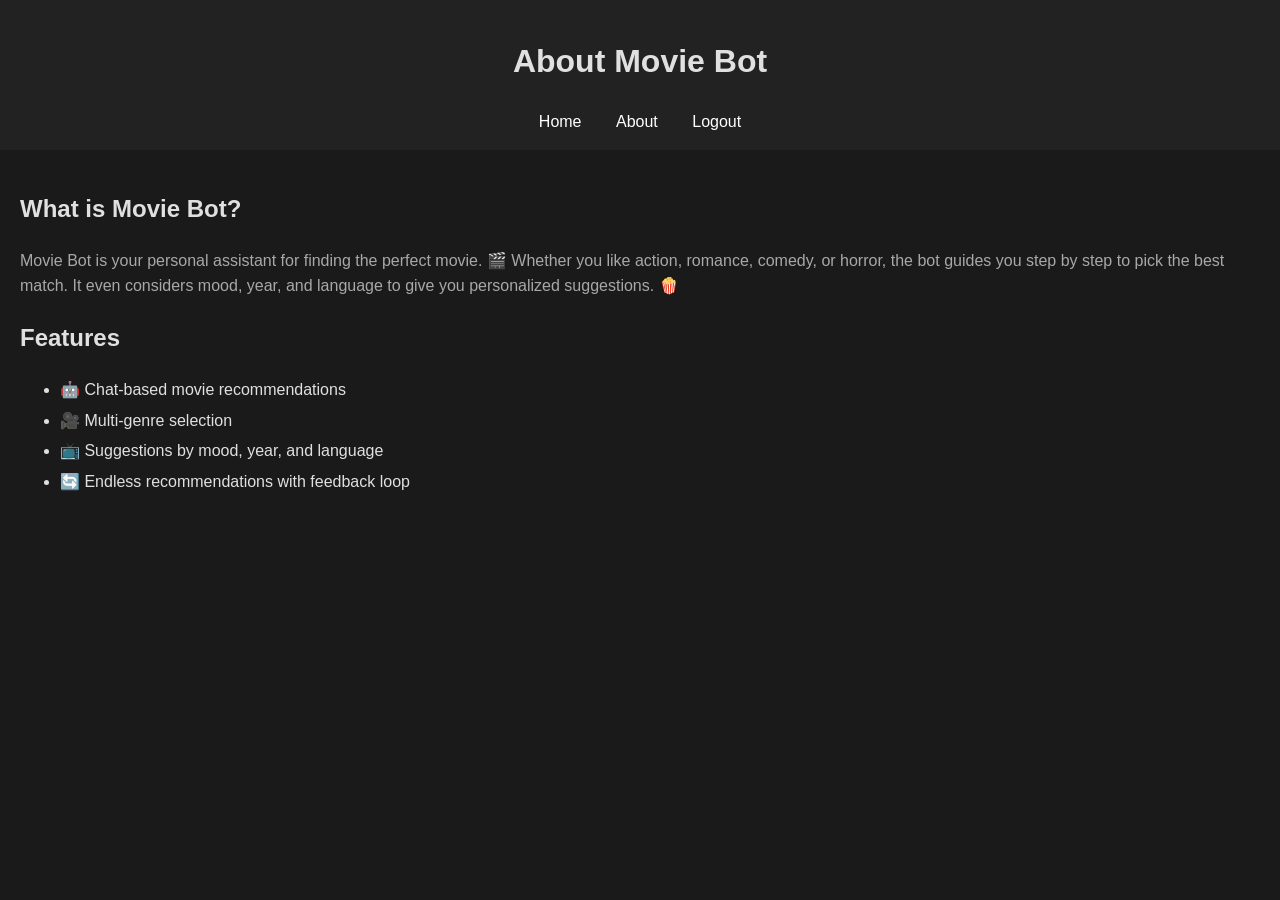
==== about.html @ 9dfb3fe0 "Add files via upload" ====
<!DOCTYPE html>
<html lang="en">
<head>
  <meta charset="UTF-8">
  <meta name="viewport" content="width=device-width, initial-scale=1.0">
  <title>About | Movie Bot</title>
  <link rel="stylesheet" href="style.css">
</head>
<body>
  <header>
    <h1>About Movie Bot</h1>
    <nav>
      <a href="home.html">Home</a>
      <a href="about.html">About</a>
      <a href="index.html">Logout</a>
    </nav>
  </header>

  <div class="container">
    <h2>What is Movie Bot?</h2>
    <p>
      Movie Bot is your personal assistant for finding the perfect movie. 🎬  
      Whether you like action, romance, comedy, or horror, the bot guides you step by step to pick the best match.  
      It even considers mood, year, and language to give you personalized suggestions. 🍿
    </p>

    <h2>Features</h2>
    <ul>
      <li>🤖 Chat-based movie recommendations</li>
      <li>🎥 Multi-genre selection</li>
      <li>📺 Suggestions by mood, year, and language</li>
      <li>🔄 Endless recommendations with feedback loop</li>
    </ul>
  </div>

  
  <script>
  window.watsonAssistantChatOptions = {
    integrationID: "154f1ff2-1959-4e24-a82b-19c27cd89640", // The ID of this integration.
    region: "au-syd", // The region your integration is hosted in.
    serviceInstanceID: "efbaef90-38d4-4001-bb7f-f9620d4aa8cc", // The ID of your service instance.
    onLoad: async (instance) => { await instance.render(); }
  };
  setTimeout(function(){
    const t=document.createElement('script');
    t.src="https://web-chat.global.assistant.watson.appdomain.cloud/versions/" + (window.watsonAssistantChatOptions.clientVersion || 'latest') + "/WatsonAssistantChatEntry.js";
    document.head.appendChild(t);
  });
</script>
</body>
</html>
---- style.css ----
/* Theme Colors */
:root {
  --bg-primary: #1A1A1A;
  --bg-secondary: #2A2A2A;
  --text-primary: #E0E0E0;
  --text-secondary: #A8A8A8;
  --accent: #0F62FE;
  --border-radius: 8px;
}

/* General */
body {
  background-color: var(--bg-primary);
  color: var(--text-primary);
  font-family: 'IBM Plex Sans', sans-serif;
  margin: 0; padding: 0;
  line-height: 1.6;
}

/* Header */
header {
  background-color: #222;
  color: white;
  padding: 15px;
  text-align: center;
}
header nav a {
  color: white;
  margin: 0 15px;
  text-decoration: none;
}
header nav a:hover {
  color: var(--accent);
}

/* Container */
.container {
  padding: 20px;
}

/* Login Box */
.login-box {
  width: 300px;
  background-color: var(--bg-secondary);
  padding: 30px;
  margin: 100px auto;
  border-radius: var(--border-radius);
  box-shadow: 0 4px 10px rgba(0,0,0,0.5);
  text-align: center;
}
.login-box input {
  width: 100%;
  padding: 10px;
  margin: 10px 0;
  border: 1px solid #555;
  border-radius: var(--border-radius);
  background-color: #333;
  color: var(--text-primary);
}
.login-box input:focus {
  border-color: var(--accent);
  outline: none;
}
.login-box button {
  width: 100%;
  padding: 10px;
  background-color: var(--accent);
  border: none;
  border-radius: var(--border-radius);
  color: white;
  cursor: pointer;
}
.login-box button:hover {
  background-color: #0353e9;
}

/* Headings */
h1, h2, h3 {
  color: var(--text-primary);
}

/* Paragraphs */
p {
  color: var(--text-secondary);
}

/* Lists */
ul li {
  margin: 5px 0;
  color: var(--text-primary);
}

.movies-section {
  margin-top: 40px;
  padding-inline: 20px;
}

.movies-section h2 {
  color: var(--text-primary);
  margin-bottom: 20px;
}

.movies-grid {
  display: grid;
  grid-template-columns: repeat(auto-fit, minmax(180px, 1fr));
  gap: 20px;
}

.movie-card {
  background-color: var(--bg-secondary);
  border-radius: var(--border-radius);
  overflow: hidden;
  text-align: center;
  box-shadow: 0 4px 10px rgba(0,0,0,0.5);
  transition: transform 0.2s;
}
.movie-card:hover {
  transform: scale(1.05);
}

.movie-card img {
  width: 100%;
  height: 270px;
  object-fit: cover;
}

.movie-card h3 {
  margin: 10px 0 5px 0;
  color: var(--text-primary);
  font-size: 16px;
}

.movie-card p {
  margin-bottom: 10px;
  color: var(--text-secondary);
  font-size: 14px;
}
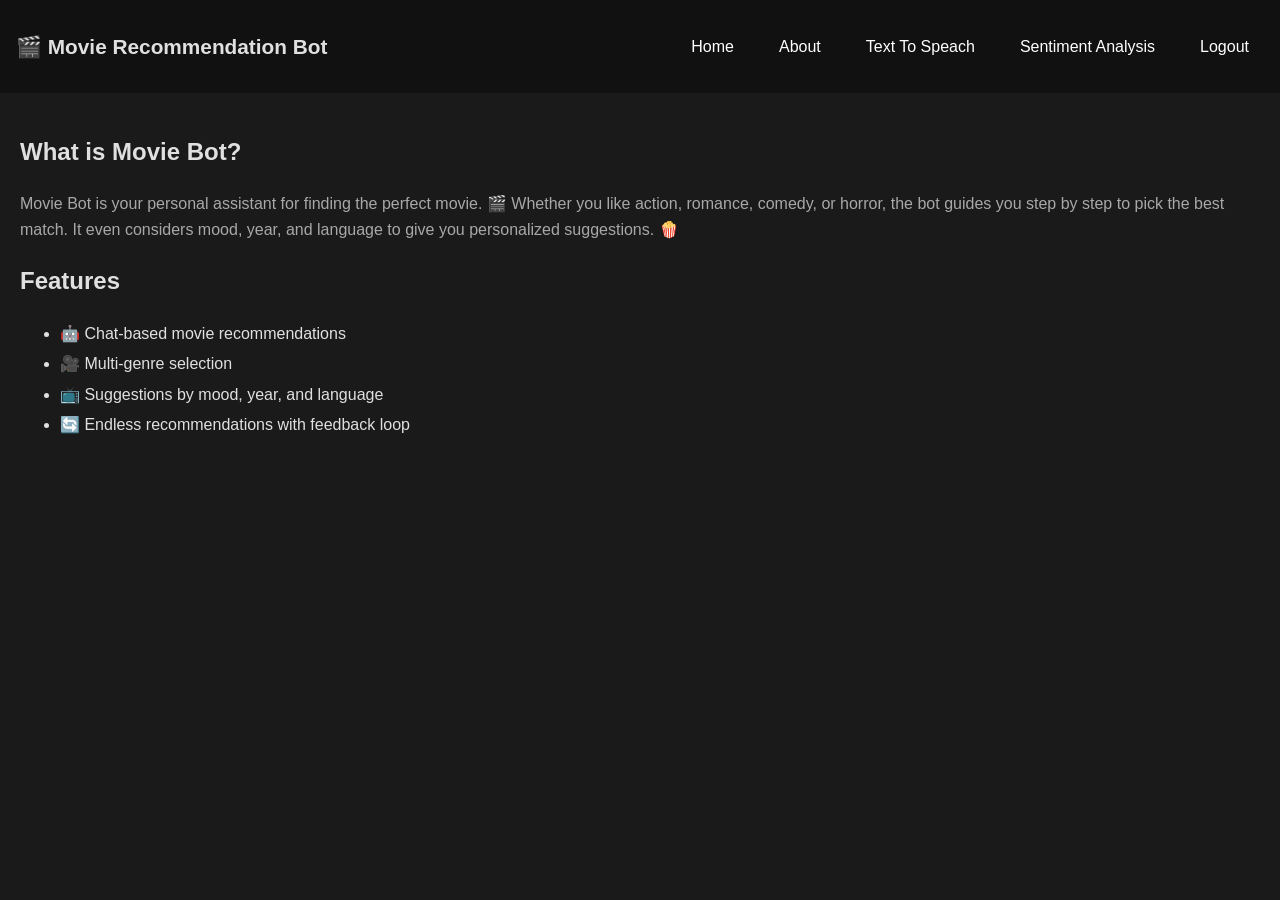
==== commit 9ab9e398: "Edited sentimentEnalysis.html and textToSpeach.html designs, and also made navbar responsive." ====
--- a/about.html
+++ b/about.html
@@ -8,13 +8,16 @@
 </head>
 <body>
   <header>
-    <h1>About Movie Bot</h1>
-    <nav>
-      <a href="home.html">Home</a>
-      <a href="about.html">About</a>
-      <a href="index.html">Logout</a>
-    </nav>
-  </header>
+  <h1>🎬 Movie Recommendation Bot</h1>
+  <button class="menu-toggle" onclick="toggleMenu()">☰</button>
+  <nav id="navbar">
+    <a href="home.html">Home</a>
+    <a href="about.html">About</a>
+    <a href="textToSpeach.html">Text To Speach</a>
+    <a href="sentimentEnalysis.html">Sentiment Analysis</a>
+    <a href="index.html">Logout</a>
+  </nav>
+</header>
 
   <div class="container">
     <h2>What is Movie Bot?</h2>
@@ -47,5 +50,10 @@
     document.head.appendChild(t);
   });
 </script>
+<script>
+  function toggleMenu() {
+    document.getElementById("navbar").classList.toggle("active");
+  }
+</script>
 </body>
 </html>
--- a/style.css
+++ b/style.css
@@ -1,10 +1,10 @@
 /* Theme Colors */
 :root {
-  --bg-primary: #1A1A1A;
-  --bg-secondary: #2A2A2A;
-  --text-primary: #E0E0E0;
-  --text-secondary: #A8A8A8;
-  --accent: #0F62FE;
+  --bg-primary: #1a1a1a;
+  --bg-secondary: #2a2a2a;
+  --text-primary: #e0e0e0;
+  --text-secondary: #a8a8a8;
+  --accent: #0f62fe;
   --border-radius: 8px;
 }
 
@@ -12,8 +12,9 @@
 body {
   background-color: var(--bg-primary);
   color: var(--text-primary);
-  font-family: 'IBM Plex Sans', sans-serif;
-  margin: 0; padding: 0;
+  font-family: "IBM Plex Sans", sans-serif;
+  margin: 0;
+  padding: 0;
   line-height: 1.6;
 }
 
@@ -45,7 +46,7 @@
   padding: 30px;
   margin: 100px auto;
   border-radius: var(--border-radius);
-  box-shadow: 0 4px 10px rgba(0,0,0,0.5);
+  box-shadow: 0 4px 10px rgba(0, 0, 0, 0.5);
   text-align: center;
 }
 .login-box input {
@@ -75,7 +76,9 @@
 }
 
 /* Headings */
-h1, h2, h3 {
+h1,
+h2,
+h3 {
   color: var(--text-primary);
 }
 
@@ -111,7 +114,7 @@
   border-radius: var(--border-radius);
   overflow: hidden;
   text-align: center;
-  box-shadow: 0 4px 10px rgba(0,0,0,0.5);
+  box-shadow: 0 4px 10px rgba(0, 0, 0, 0.5);
   transition: transform 0.2s;
 }
 .movie-card:hover {
@@ -135,3 +138,126 @@
   color: var(--text-secondary);
   font-size: 14px;
 }
+
+/* Sentiment Analysis Page Styles */
+.analysis-section {
+  margin-top: 20px;
+  padding: 20px;
+  background: #1e1e1e;
+  border-radius: 10px;
+  box-shadow: 0 4px 10px rgba(0, 0, 0, 0.3);
+}
+
+.analysis-section textarea {
+  width: 100%;
+  padding: 12px;
+  border-radius: 8px;
+  border: 1px solid #444;
+  background: #2a2a2a;
+  color: #fff;
+  resize: none;
+  margin-bottom: 15px;
+  font-size: 1rem;
+  box-sizing: border-box;
+}
+
+.analysis-section textarea:focus {
+  outline: none;
+  border-color: #c59d5f;
+  box-shadow: 0 0 6px rgba(197, 157, 95, 0.6);
+}
+
+.btn-group {
+  margin-bottom: 20px;
+}
+
+.btn-group button {
+  background: #c59d5f;
+  border: none;
+  padding: 10px 16px;
+  margin-right: 10px;
+  border-radius: 6px;
+  color: #fff;
+  cursor: pointer;
+  transition: all 0.3s ease;
+}
+
+.btn-group button:hover {
+  transform: translateY(-2px);
+  background: #e0b97d;
+}
+
+#sentiment-result-container {
+  margin-top: 20px;
+  padding: 15px;
+  border-radius: 10px;
+  background: #2a2a2a;
+  color: #eee;
+  text-align: center;
+}
+
+#sentiment-result .emoji {
+  font-size: 3rem;
+  margin-bottom: 10px;
+}
+
+header {
+  display: flex;
+  justify-content: space-between;
+  align-items: center;
+  flex-wrap: wrap;
+  padding: 1rem;
+  background: #111;
+  color: #fff;
+}
+
+header h1 {
+  font-size: 1.3rem;
+}
+
+nav {
+  display: flex;
+  gap: 15px;
+}
+
+nav a {
+  color: #fff;
+  text-decoration: none;
+  font-weight: 500;
+}
+
+nav a:hover {
+  color: #c59d5f;
+}
+
+/* Hamburger button */
+.menu-toggle {
+  display: none;
+  font-size: 1.5rem;
+  background: none;
+  border: none;
+  color: #fff;
+  cursor: pointer;
+}
+
+/* Responsive rules */
+@media (max-width: 768px) {
+  nav {
+    display: none;
+    flex-direction: column;
+    width: 100%;
+    background: #1c1c1c;
+    padding: 10px 0;
+    margin-top: 10px;
+  }
+  nav a {
+    padding: 10px;
+    display: block;
+  }
+  .menu-toggle {
+    display: block;
+  }
+  nav.active {
+    display: flex;
+  }
+}
